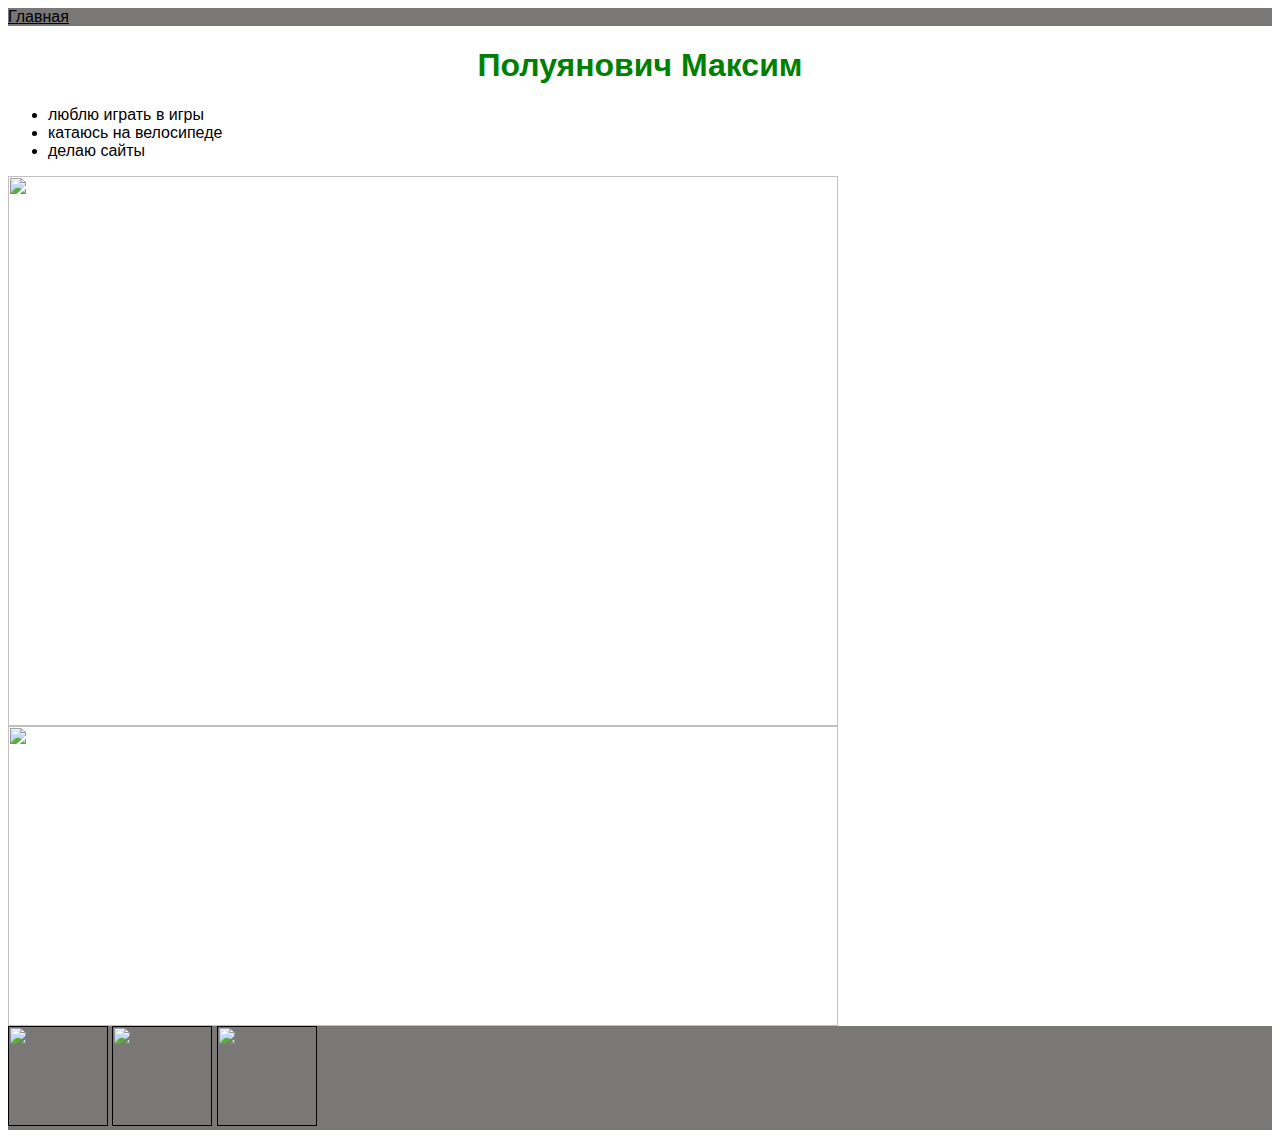
==== index2.html @ 0822ca1c "Rename index.2 to index2.html" ====
<html>
  <head>
    <title>Обо мне</title>
    <link rel="stylesheet" href="style.css"/>
  </head>
  <body>
    <header>
      <a class="link-header" href="index.html">Главная</a>
    </header>
    <main>
      <h1>Полуянович Максим</h1>
      <ul>
        <li>люблю играть в игры</li>
        <li>катаюсь на велосипеде</li>
        <li>делаю сайты</li>
      </ul>
      <img src="https://m-velo.by/upload/sh/imagecache/a55/8ca/04e6e85ec4738f8d8bb699e84c797e46.jpg" width="830px" height="550px"/>
      <img src="https://upload.wikimedia.org/wikipedia/ru/f/f6/The_Escapists_2_logo.jpg" width="830px" height="300px"/>
    </main>
    <footer>
      <a class="social" href=""><img src="/uploads/2021/04/social1_0_1618254571.png" width="100px" height="100px"/></a>
      <a class="social" href=""><img src="/uploads/2021/04/Group%201_0_1618254571.png" width="100px" height="100px"/></a>
      <a class="social" href=""><img src="/uploads/2021/04/social3_0_1618254571.png" width="100px" height="100px"/></a>
    </footer>
  </body>
</html>
---- style.css ----
body {
    font-family: sans-serif;
}

header {
 background-color: rgb(122, 119, 119);
}
   
nav {
 background-color: rgb(122, 119, 119);
}
 a {
     color: rgb(0, 0, 0);
}
 h1 {
    color: green;
    text-align: center;
 }


p {
  color: rgb(0, 0, 0) ; 
}

footer {
 background-color: rgb(122, 119, 119);
}
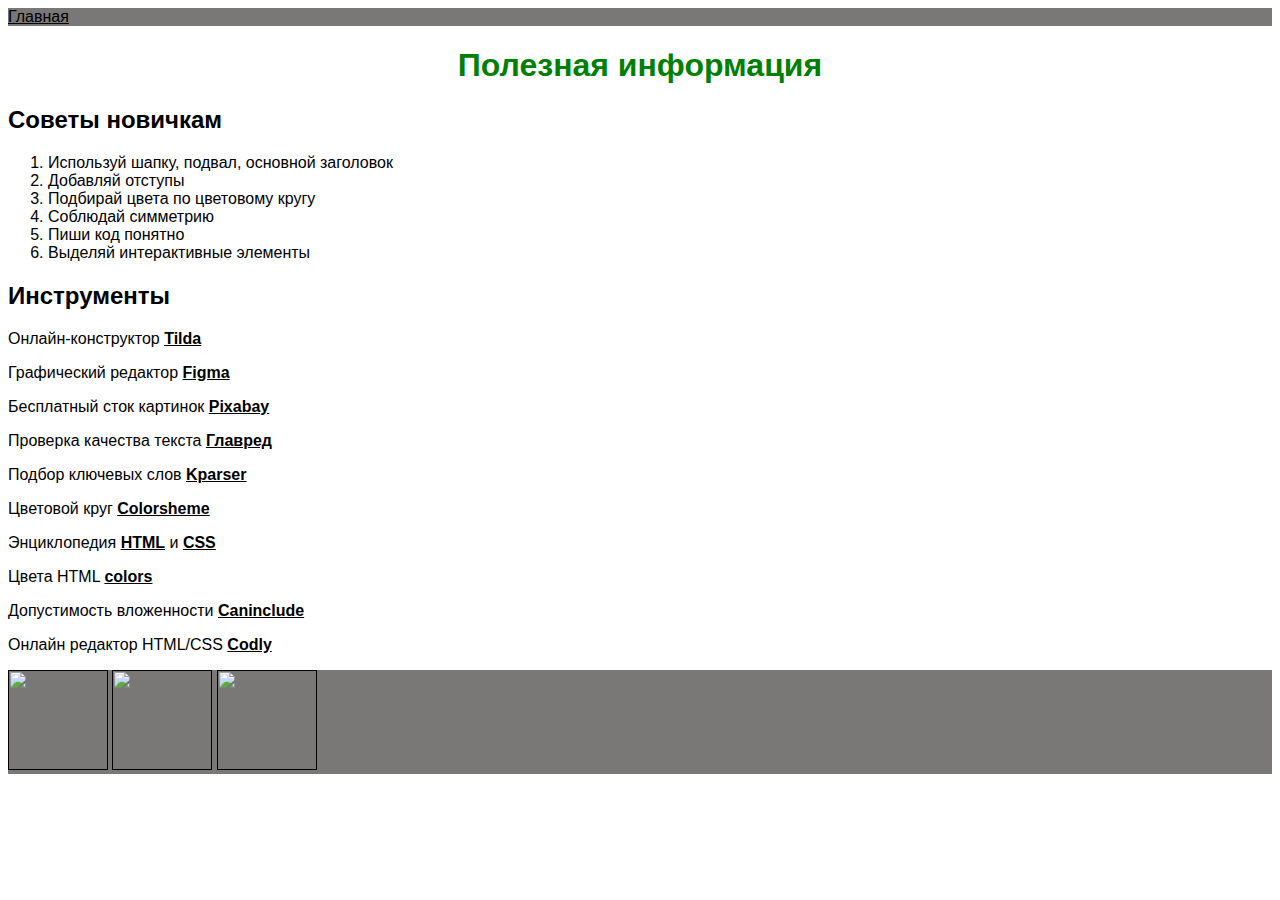
==== commit 56117db0: "Update index2.html" ====
--- a/index2.html
+++ b/index2.html
@@ -1,6 +1,6 @@
 <html>
   <head>
-    <title>Обо мне</title>
+    <title>Полезная информация</title>
     <link rel="stylesheet" href="style.css"/>
   </head>
   <body>
@@ -8,14 +8,27 @@
       <a class="link-header" href="index.html">Главная</a>
     </header>
     <main>
-      <h1>Полуянович Максим</h1>
-      <ul>
-        <li>люблю играть в игры</li>
-        <li>катаюсь на велосипеде</li>
-        <li>делаю сайты</li>
-      </ul>
-      <img src="https://m-velo.by/upload/sh/imagecache/a55/8ca/04e6e85ec4738f8d8bb699e84c797e46.jpg" width="830px" height="550px"/>
-      <img src="https://upload.wikimedia.org/wikipedia/ru/f/f6/The_Escapists_2_logo.jpg" width="830px" height="300px"/>
+      <h1>Полезная информация</h1>
+      <h2>Советы новичкам</h2>
+      <ol>
+        <li>Используй шапку, подвал, основной заголовок</li>
+        <li>Добавляй отступы</li>
+        <li>Подбирай цвета по цветовому кругу</li>
+        <li>Соблюдай симметрию</li>
+        <li>Пиши код понятно</li>
+        <li>Выделяй интерактивные элементы</li>
+      </ol>
+      <h2>Инструменты</h2>
+      <p>Онлайн-конструктор <a class="link-text" href="https://tilda.cc/ru/"><b>Tilda</b></a></p>
+      <p>Графический редактор <a class="link-text" href="https://www.figma.com/"><b>Figma</b></a></p>
+      <p>Бесплатный сток картинок <a class="link-text" href="https://pixabay.com/"><b>Pixabay</b></a></p>
+      <p>Проверка качества текста <a class="link-text" href="https://glvrd.ru/"><b>Главред</b></a></p>
+      <p>Подбор ключевых слов <a class="link-text" href="https://kparser.com/"><b>Kparser</b></a></p>
+      <p>Цветовой круг <a class="link-text" href="https://colorscheme.ru/"><b>Colorsheme</b></a></p>
+      <p>Энциклопедия <a class="link-text" href="http://htmlbook.ru/html"><b>HTML</b></a> и <a class="link-text" href="http://htmlbook.ru/css"><b>CSS</b></a></p>
+      <p>Цвета HTML <a class="link-text" href="https://colorscheme.ru/html-colors.html"><b>colors</b></a></p>
+      <p>Допустимость вложенности <a class="link-text" href="https://caninclude.glitch.me/"><b>Caninclude</b></a></p>
+      <p>Онлайн редактор HTML/CSS <a  class="link-text" href="https://codly.ru/"><b>Codly</b></a></p>
     </main>
     <footer>
       <a class="social" href=""><img src="/uploads/2021/04/social1_0_1618254571.png" width="100px" height="100px"/></a>
